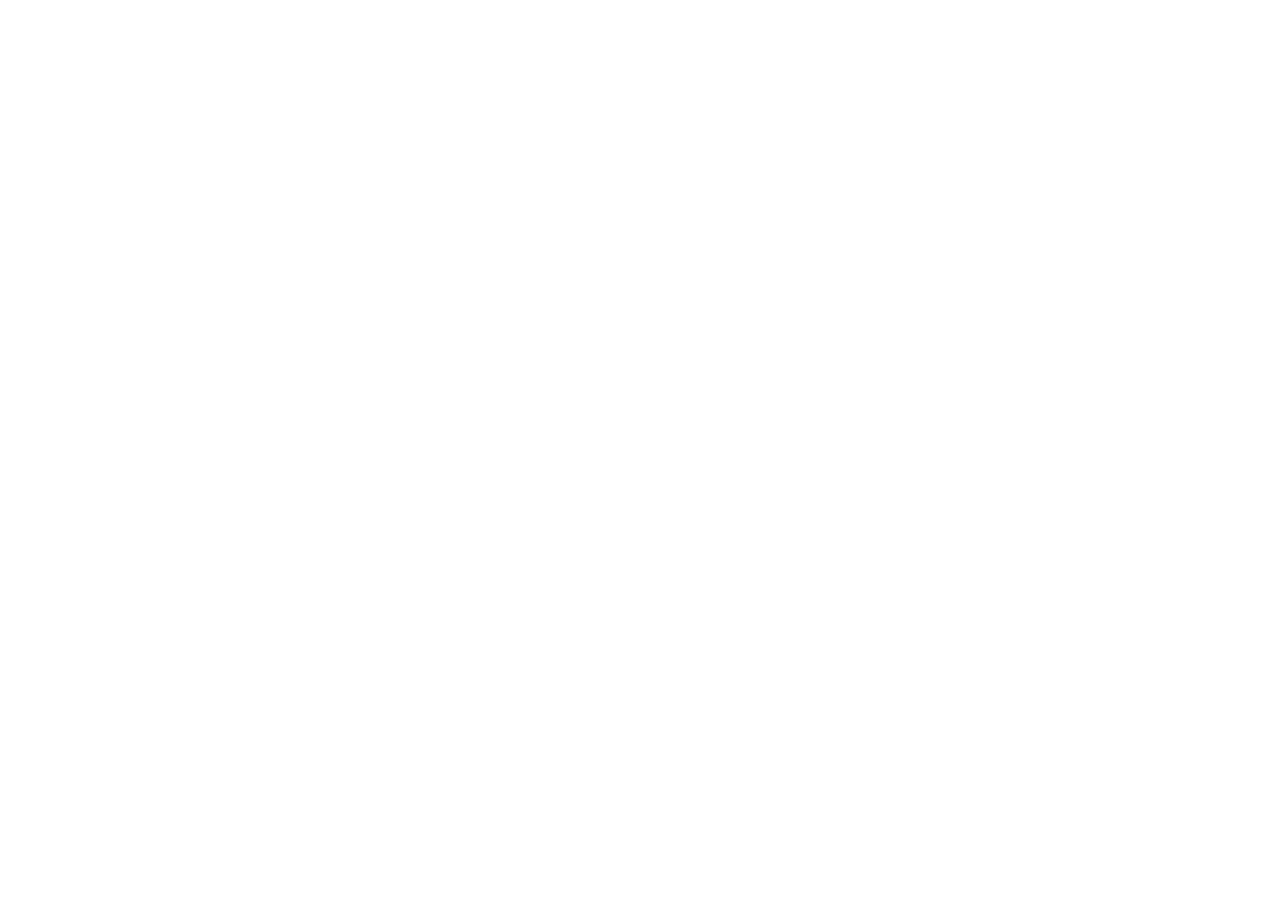
==== popup/index.html @ e9b15807 "Popup file" ====
<!DOCTYPE html>
<html>
<head>
    <meta charset='utf-8'>
    <meta http-equiv='X-UA-Compatible' content='IE=edge'>
    <title></title>
    <meta name='viewport' content='width=device-width, initial-scale=1'>
    <link rel='stylesheet' type='text/css' media='screen' href='main.css'>
    <script src='main.js'></script>
</head>
<body>
    
</body>
</html>
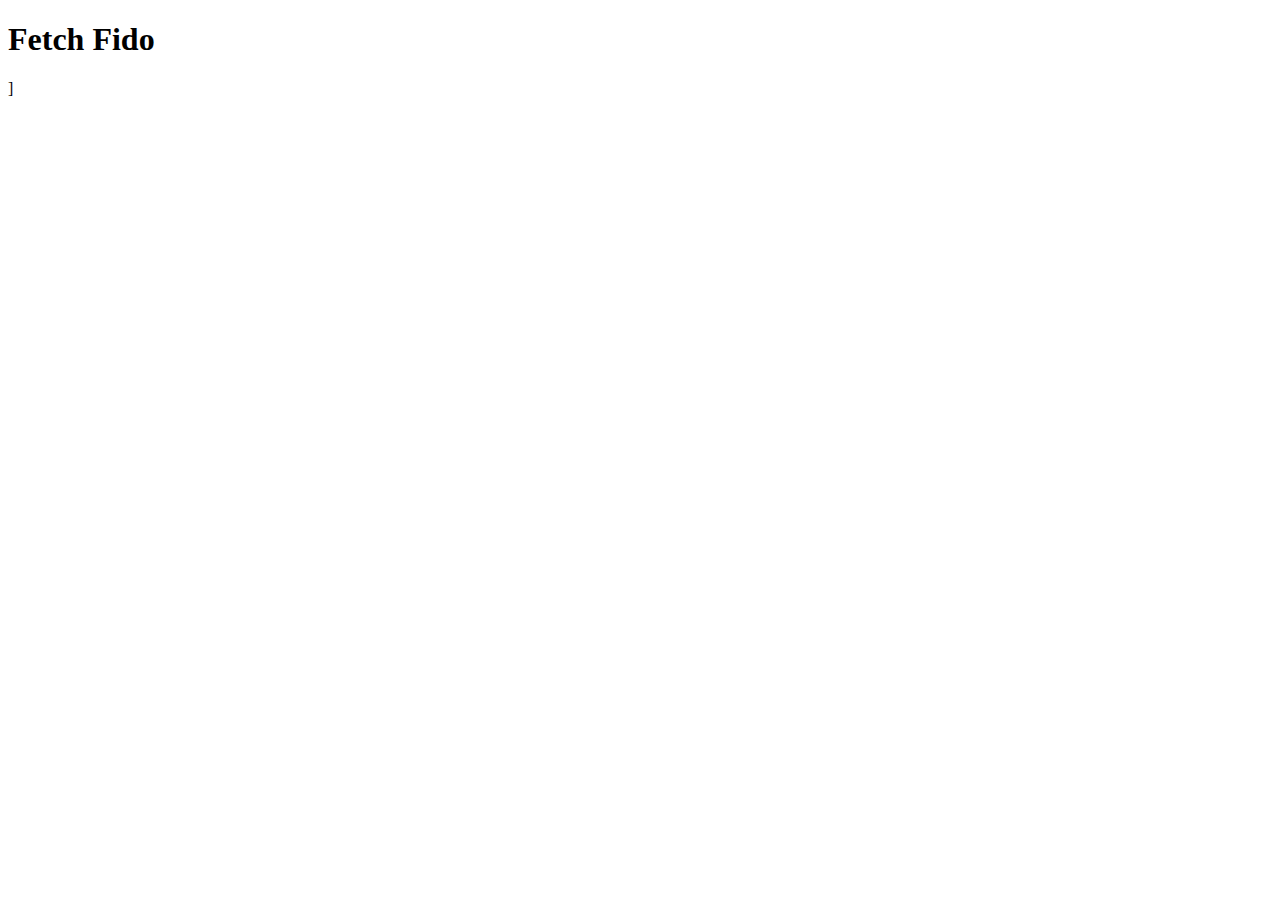
==== commit 8564fd68: "Added default popup" ====
--- a/popup/index.html
+++ b/popup/index.html
@@ -1,14 +1,19 @@
 <!DOCTYPE html>
 <html>
-<head>
-    <meta charset='utf-8'>
-    <meta http-equiv='X-UA-Compatible' content='IE=edge'>
-    <title></title>
-    <meta name='viewport' content='width=device-width, initial-scale=1'>
-    <link rel='stylesheet' type='text/css' media='screen' href='main.css'>
-    <script src='main.js'></script>
-</head>
-<body>
+    <head>
+        <meta charset='utf-8'>
+        <meta http-equiv='X-UA-Compatible' content='IE=edge'>
+        <title>Fido</title>
+        <meta name='viewport' content='width=device-width, initial-scale=1'>
+        <link rel='stylesheet' type='text/css' media='screen' href='style.css'>
+        <script src='main.js'></script>
+        <h1>Fetch Fido </h1>
+    </head>
     
-</body>
+    <body>
+        <table>
+            
+
+        </table>      
+    </body>]
 </html>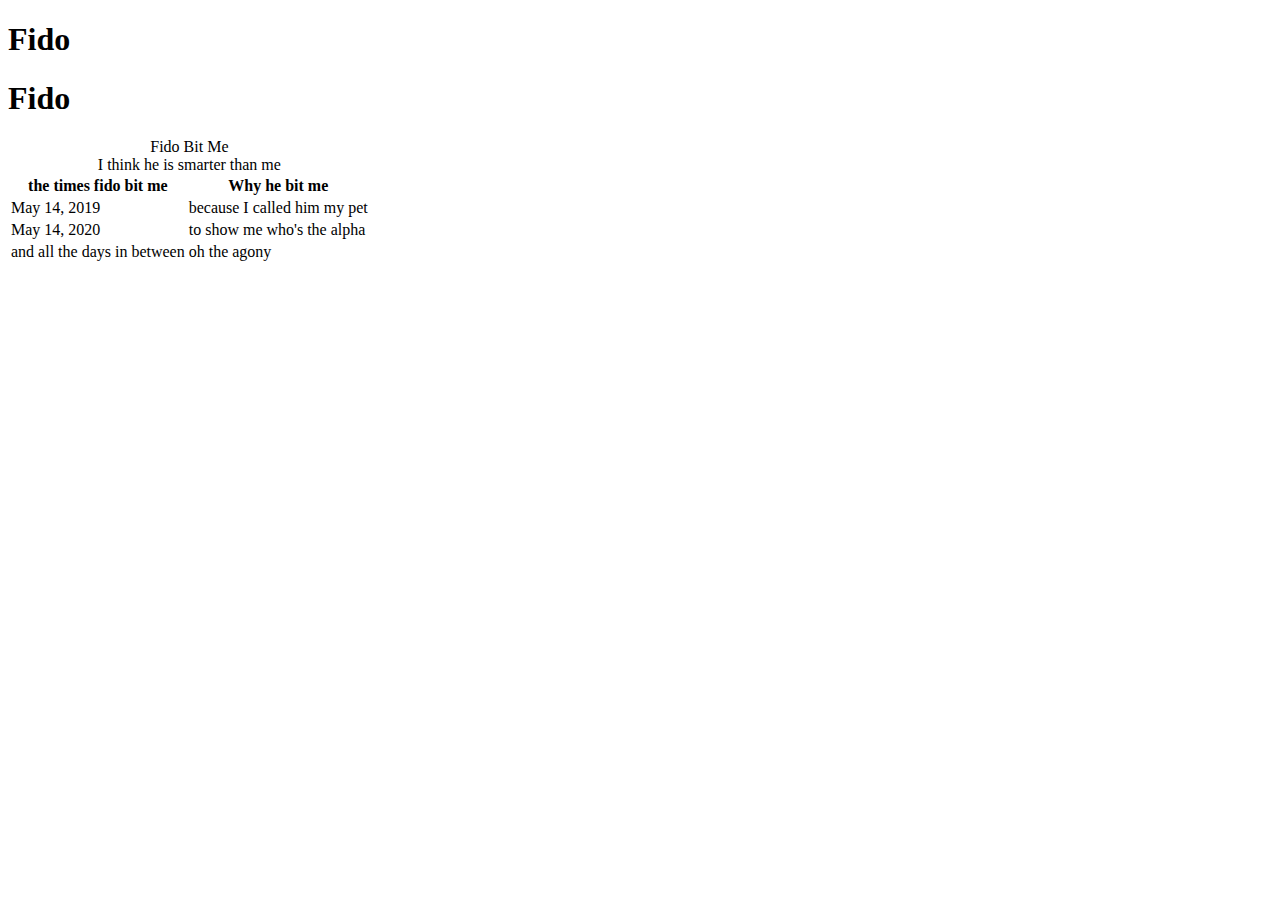
==== commit e19b36ba: "Test commit" ====
--- a/popup/index.html
+++ b/popup/index.html
@@ -6,14 +6,41 @@
         <title>Fido</title>
         <meta name='viewport' content='width=device-width, initial-scale=1'>
         <link rel='stylesheet' type='text/css' media='screen' href='style.css'>
-        <script src='main.js'></script>
-        <h1>Fetch Fido </h1>
+        <h1>Fido</h1>
     </head>
     
     <body>
-        <table>
+        <div class="TitleBar">
+            <h1>Fido</h1>
+        </div>
+        <div class="content">
+           
             
+            <body>
+                <table style="width":100%>
+                    <caption>Fido Bit Me </caption>
+                    <caption>I think he is smarter than me</caption>
+                    <tr> 
+                        <th>the times fido bit me</th>
+                        <th>Why he bit me</th>
+                    </tr>
+                    <tr>
+                        <td>May 14, 2019</td>
+                        <td>because I called him my pet</td>
+                    </tr>
+                    <tr>
+                        <td>May 14, 2020</td>
+                        <td>to show me who's the alpha</td>
+                    </tr>
+                    <tr>
+                        <td>and all the days in between</td>
+                        <td>oh the agony</td>
+                    </tr>
+                </table> 
+            </body>   
+        </div>
 
-        </table>      
-    </body>]
-</html>+
+        <script src='main.js'></script>
+    </body>
+</html>
--- a/popup/style.css
+++ b/popup/style.css
@@ -0,0 +1,6 @@
+<style>
+table, th, td {
+    border: 1px solid rgb(5, 40, 136);
+    border-collapse: collapse;
+}
+</style>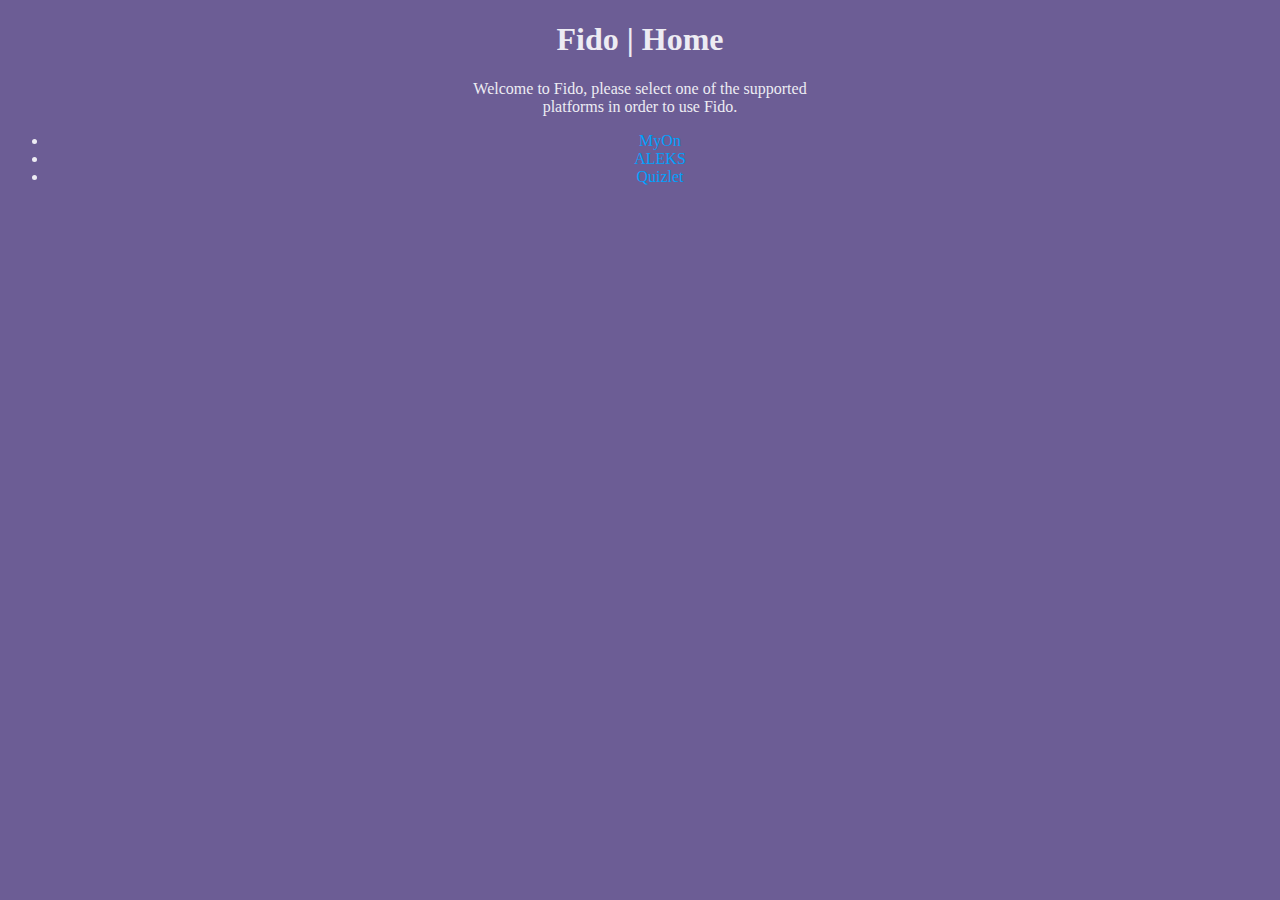
==== commit 6b56a3b7: "Added basic home frontend" ====
--- a/popup/index.html
+++ b/popup/index.html
@@ -6,40 +6,24 @@
         <title>Fido</title>
         <meta name='viewport' content='width=device-width, initial-scale=1'>
         <link rel='stylesheet' type='text/css' media='screen' href='style.css'>
-        <h1>Fido</h1>
     </head>
     
     <body>
         <div class="TitleBar">
-            <h1>Fido</h1>
+            <h1>Fido | Home</h1>
         </div>
         <div class="content">
-           
-            
-            <body>
-                <table style="width":100%>
-                    <caption>Fido Bit Me </caption>
-                    <caption>I think he is smarter than me</caption>
-                    <tr> 
-                        <th>the times fido bit me</th>
-                        <th>Why he bit me</th>
-                    </tr>
-                    <tr>
-                        <td>May 14, 2019</td>
-                        <td>because I called him my pet</td>
-                    </tr>
-                    <tr>
-                        <td>May 14, 2020</td>
-                        <td>to show me who's the alpha</td>
-                    </tr>
-                    <tr>
-                        <td>and all the days in between</td>
-                        <td>oh the agony</td>
-                    </tr>
-                </table> 
-            </body>   
+            <p>
+                Welcome to Fido, please select one of the supported<br>platforms in order to use Fido.
+            </p>
+            <div class="LinkList">
+                <ul>
+                    <li><a href="https://www.myon.com/reader/index.html">MyOn</a></li>
+                    <li><a href="https://ALEKS.com">ALEKS</a></li>
+                    <li><a href="https://quizlet.com">Quizlet</a></li>
+                </ul>
+            </div>
         </div>
-
 
         <script src='main.js'></script>
     </body>
--- a/popup/style.css
+++ b/popup/style.css
@@ -1,6 +1,10 @@
-<style>
-table, th, td {
-    border: 1px solid rgb(5, 40, 136);
-    border-collapse: collapse;
+body {
+    text-align: center;
+    background: rgba(41, 19, 100, 0.685);
+    color: rgb(237, 236, 243);
 }
-</style>+
+a {
+    text-decoration: none;
+    color: rgb(2, 160, 252);
+}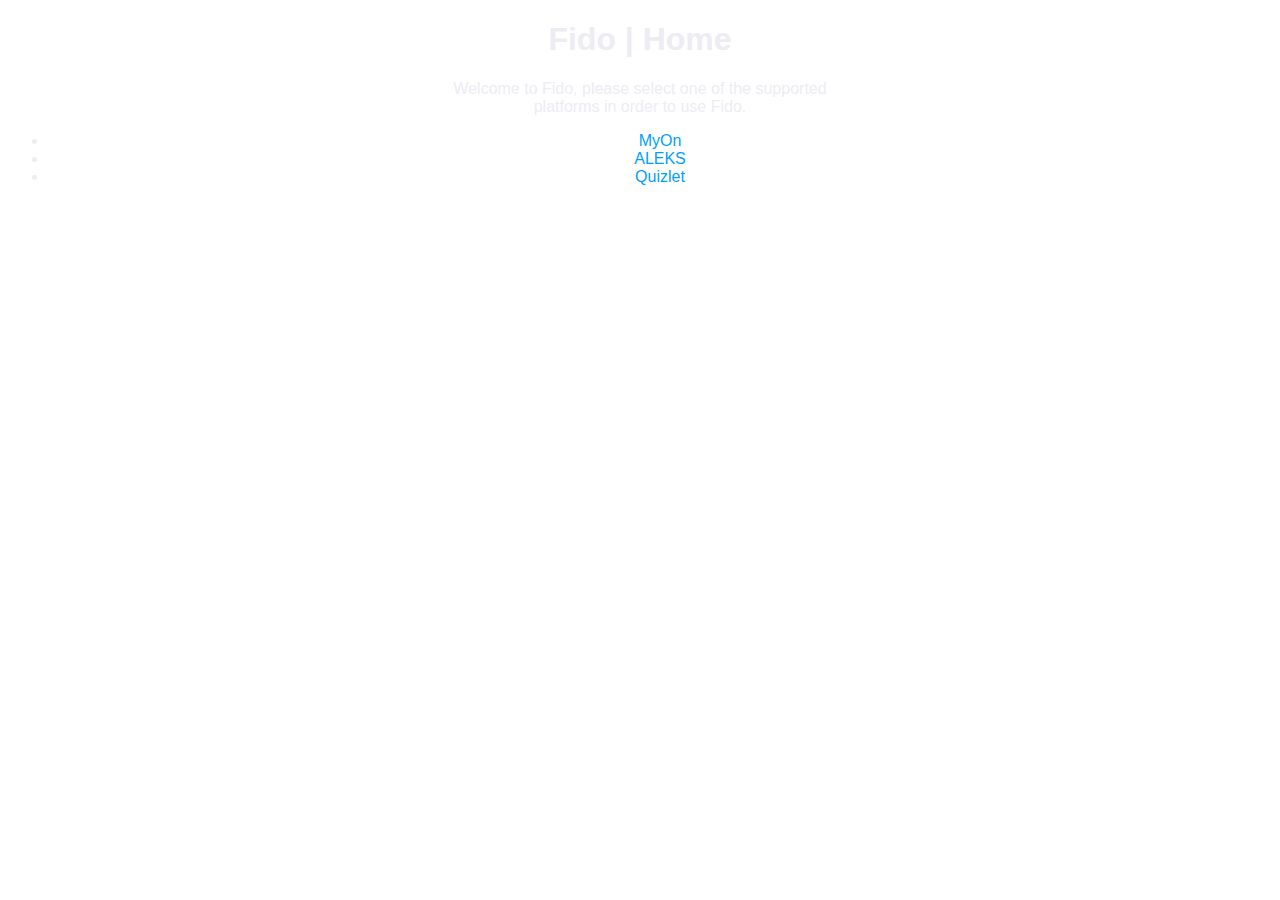
==== commit 19fb4443: "Updated home page popup" ====
--- a/popup/index.html
+++ b/popup/index.html
@@ -9,8 +9,8 @@
     </head>
     
     <body>
-        <div class="TitleBar">
-            <h1>Fido | Home</h1>
+        <div class="HeadingBar">
+            <h1 id="Heading">Fido | Home</h1>
         </div>
         <div class="content">
             <p>
--- a/popup/style.css
+++ b/popup/style.css
@@ -1,10 +1,14 @@
 body {
     text-align: center;
-    background: rgba(41, 19, 100, 0.685);
     color: rgb(237, 236, 243);
+    font-family: sans-serif;
+
+    background-image: url("https://wallpapersmug.com/download/2560x1440/7108f3/oneplus-6-stock-colorful-gradients-4k.jpg");
+    background-size: 500px;
 }
 
 a {
     text-decoration: none;
     color: rgb(2, 160, 252);
+    font-family: 'Apple Chancery', 'Brush Script MT', sans-serif;
 }